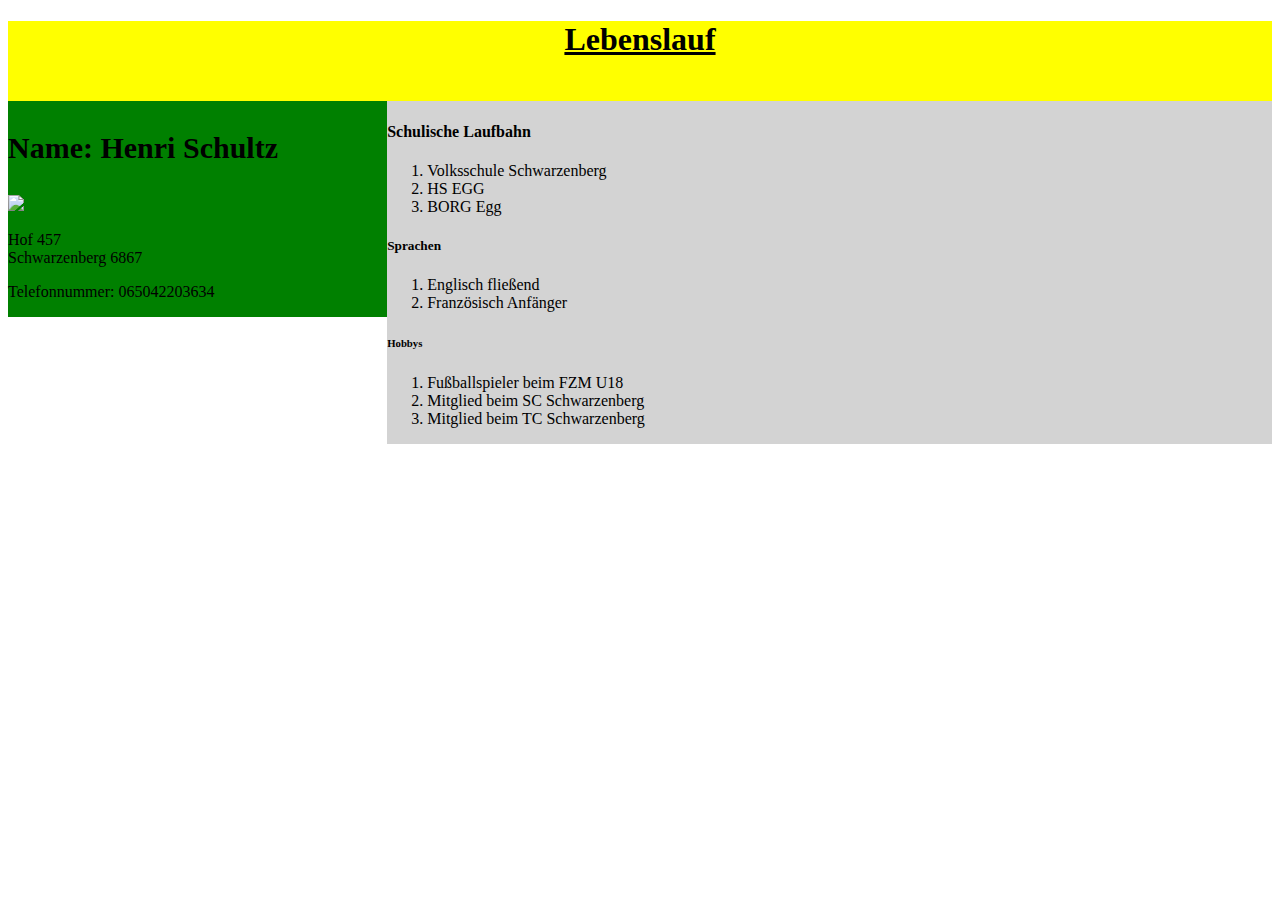
==== cv/index.html @ 7f133b1d "Update index.html" ====
<!DOCTYPE html>
<html>
 <head>
   <title> Henri Schultz </title>
   <link rel="stylesheet" type="text/css" href="style.css"></link>
  </head>
  <body>
    <div id="header"><CENTER><H1><B><U>Lebenslauf</U></B></H1></CENTER></div>
    <div class="left">
    <h3>Name: Henri Schultz</h3>
   <img src="http://www.fussballoesterreich.at/netzwerk/imagedownload/670725461856634215_1097064512211057281-0-110-FbdlHey.jpg" />
   <p>
    Hof 457<br/>
    Schwarzenberg 6867
   </p>
   <p>Telefonnummer: 065042203634 </p>
   </div>
    <div class="right">
     <h4> Schulische Laufbahn</h4>
     <ol> 
      <li>Volksschule Schwarzenberg</li> <li>HS EGG</li> <li>BORG Egg</li> </ol>
     <h5> Sprachen </h5> 
     <ol>  
      <li> Englisch fließend</li>
      <li> Französisch Anfänger</li>
     </ol>
     <h6> Hobbys</h6>
     <ol> 
      <li> Fußballspieler beim FZM U18 </li>
      <li> Mitglied beim SC Schwarzenberg </li>
      <li> Mitglied beim TC Schwarzenberg</li>
     </ol>
   </div>
   

   
   
  
   


  
  </body> 
</html>
---- cv/style.css ----
#header{
  width:100%;
  height:80px;
  background-color:yellow;
}
.left{ 
  width:30%;
  background-color:green;
  float:left;
}
.right{
  width:70%;
    background-color: lightgray;
  float:right;
}
@media screen and (max-width: 600px) {
   .left, .right{ 
     width:100%;
     
}
}
h3{ 
  font-size:30px;
}
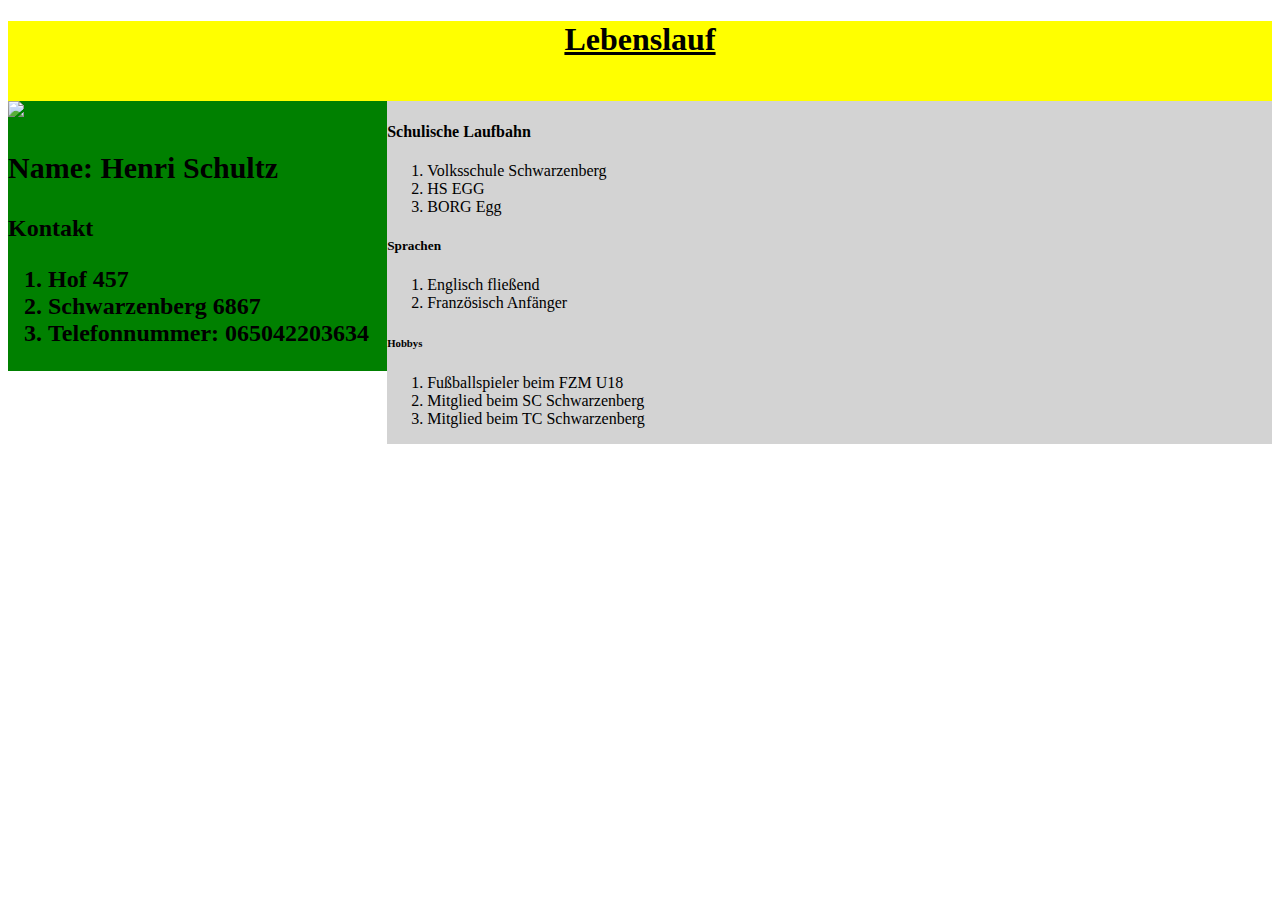
==== commit 42ad7cc2: "Update index.html" ====
--- a/cv/index.html
+++ b/cv/index.html
@@ -7,13 +7,16 @@
   <body>
     <div id="header"><CENTER><H1><B><U>Lebenslauf</U></B></H1></CENTER></div>
     <div class="left">
-    <h3>Name: Henri Schultz</h3>
+    
    <img src="http://www.fussballoesterreich.at/netzwerk/imagedownload/670725461856634215_1097064512211057281-0-110-FbdlHey.jpg" />
-   <p>
-    Hof 457<br/>
-    Schwarzenberg 6867
-   </p>
-   <p>Telefonnummer: 065042203634 </p>
+     <h3>Name: Henri Schultz</h3>
+     <h2> Kontakt <h´/h2>
+   <ol>
+    <li> Hof 457 </li>
+    <li>Schwarzenberg 6867</li>
+ 
+    <li>Telefonnummer: 065042203634 </li>
+      </ol>
    </div>
     <div class="right">
      <h4> Schulische Laufbahn</h4>
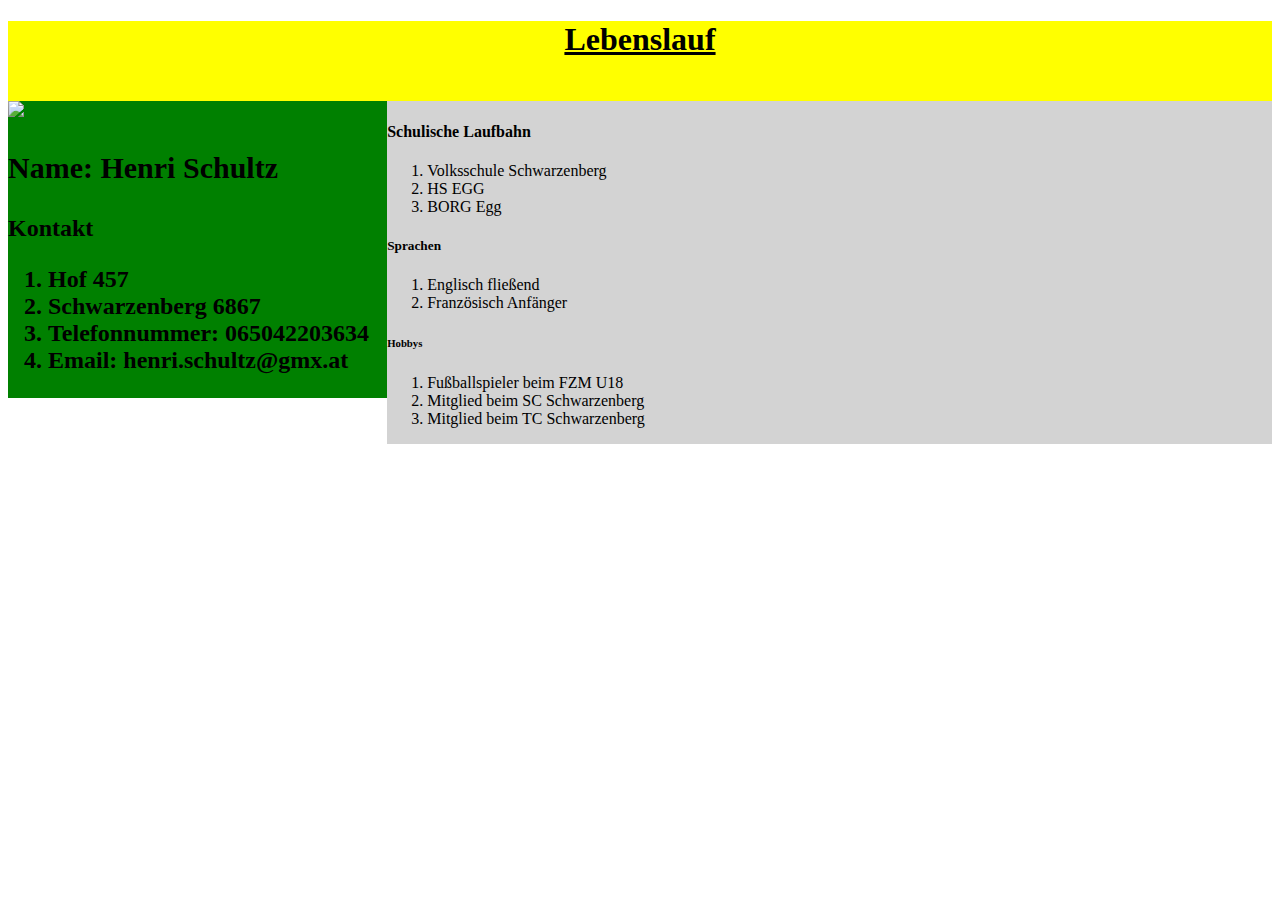
==== commit c28c213c: "Update index.html" ====
--- a/cv/index.html
+++ b/cv/index.html
@@ -16,6 +16,7 @@
     <li>Schwarzenberg 6867</li>
  
     <li>Telefonnummer: 065042203634 </li>
+    <li> Email: henri.schultz@gmx.at </li>
       </ol>
    </div>
     <div class="right">
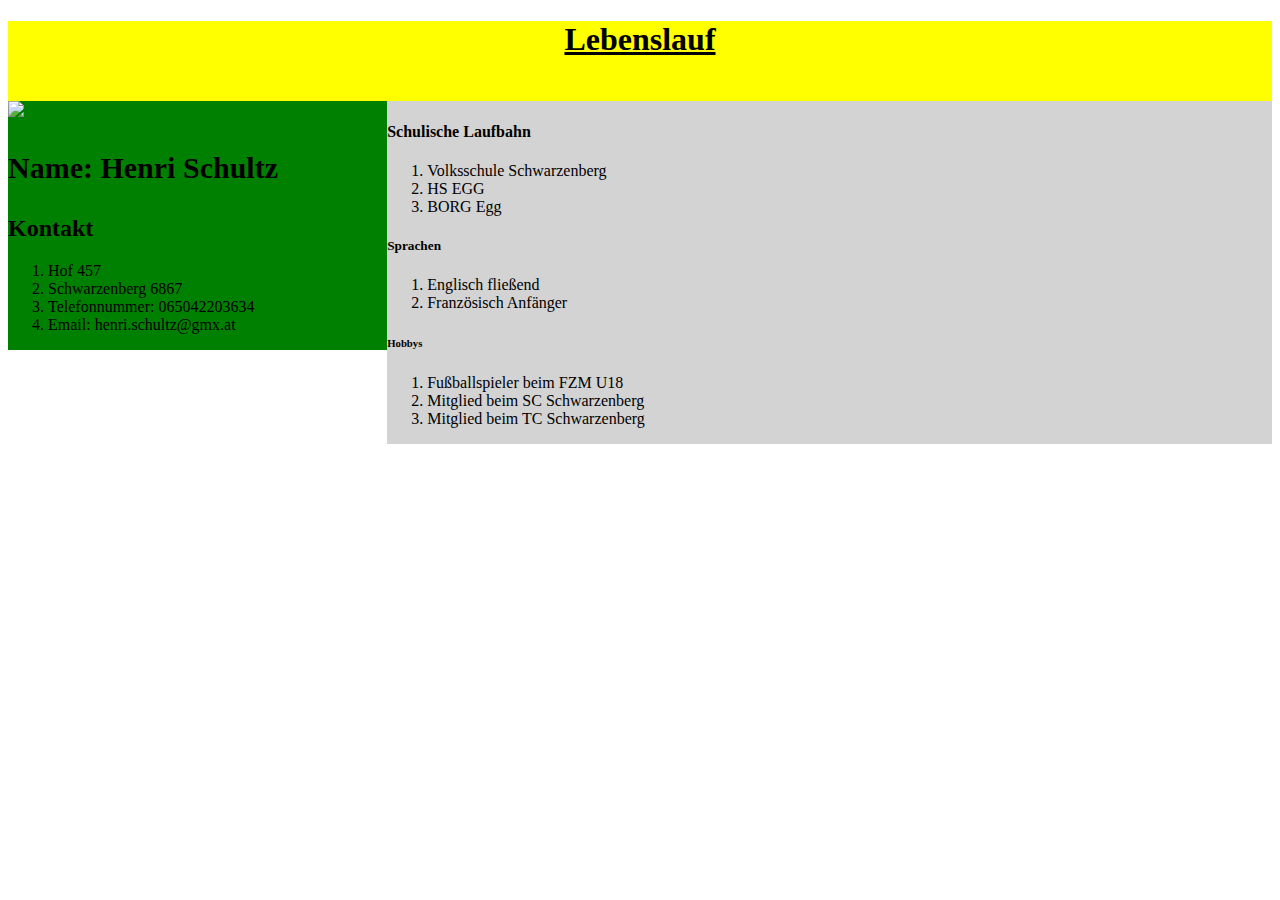
==== commit ae671f95: "Update index.html" ====
--- a/cv/index.html
+++ b/cv/index.html
@@ -10,7 +10,7 @@
     
    <img src="http://www.fussballoesterreich.at/netzwerk/imagedownload/670725461856634215_1097064512211057281-0-110-FbdlHey.jpg" />
      <h3>Name: Henri Schultz</h3>
-     <h2> Kontakt <h´/h2>
+     <h2> Kontakt </h2>
    <ol>
     <li> Hof 457 </li>
     <li>Schwarzenberg 6867</li>
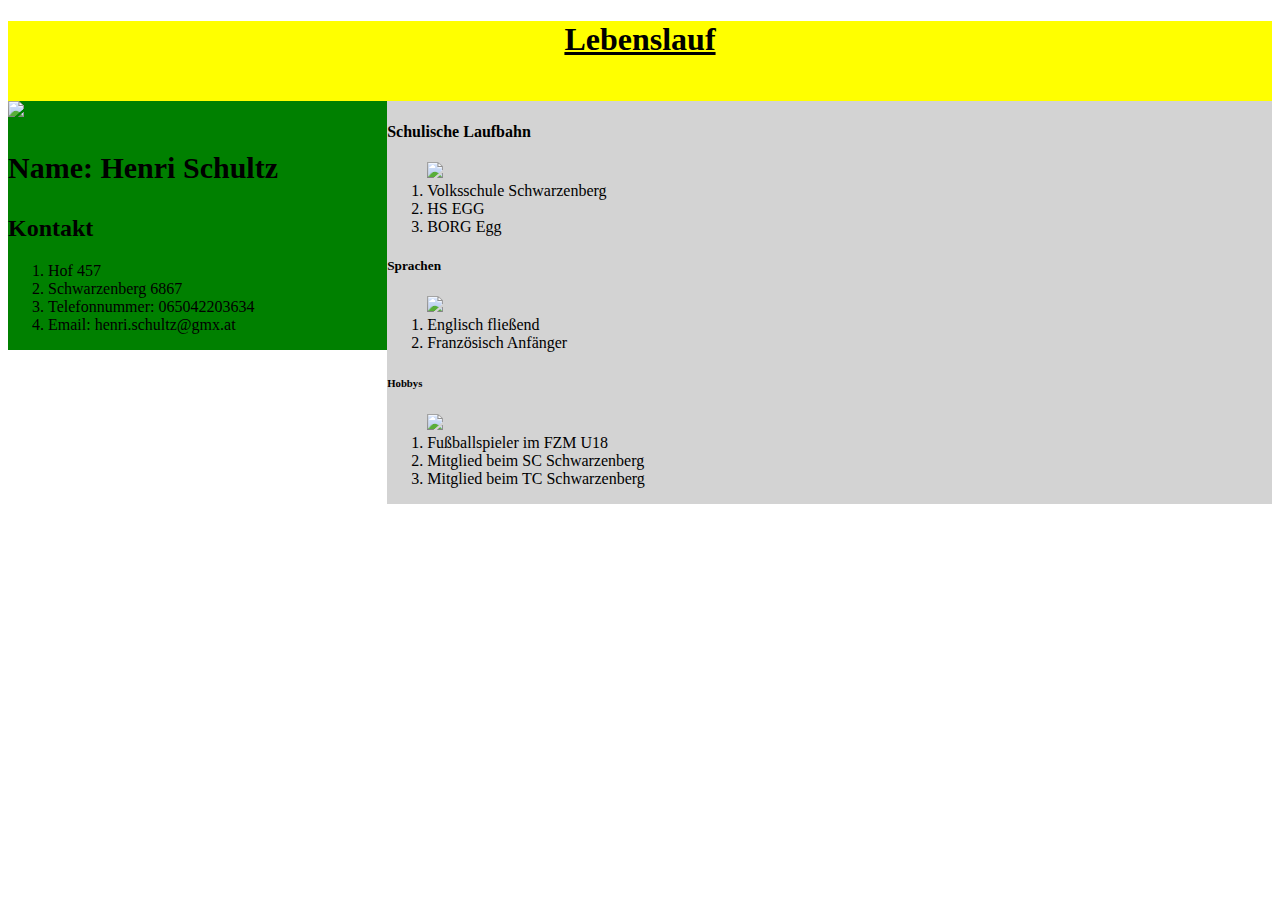
==== commit 89b7ae09: "Update index.html" ====
--- a/cv/index.html
+++ b/cv/index.html
@@ -21,16 +21,16 @@
    </div>
     <div class="right">
      <h4> Schulische Laufbahn</h4>
-     <ol> 
+     <ol>  <img src="http://www.borg.at/uploads/RTEmagicC_363e22df4b.jpg.jpg" />
       <li>Volksschule Schwarzenberg</li> <li>HS EGG</li> <li>BORG Egg</li> </ol>
      <h5> Sprachen </h5> 
-     <ol>  
+     <ol>  <img src=" https://cdn.pixabay.com/photo/2016/02/03/16/34/france-1177405_960_720.png" />
       <li> Englisch fließend</li>
       <li> Französisch Anfänger</li>
      </ol>
      <h6> Hobbys</h6>
-     <ol> 
-      <li> Fußballspieler beim FZM U18 </li>
+     <ol> <img src="behttp://www.ambafrance-at.org/IMG/arton8366.jpg?1462199018" />
+      <li> Fußballspieler im FZM U18 </li>
       <li> Mitglied beim SC Schwarzenberg </li>
       <li> Mitglied beim TC Schwarzenberg</li>
      </ol>
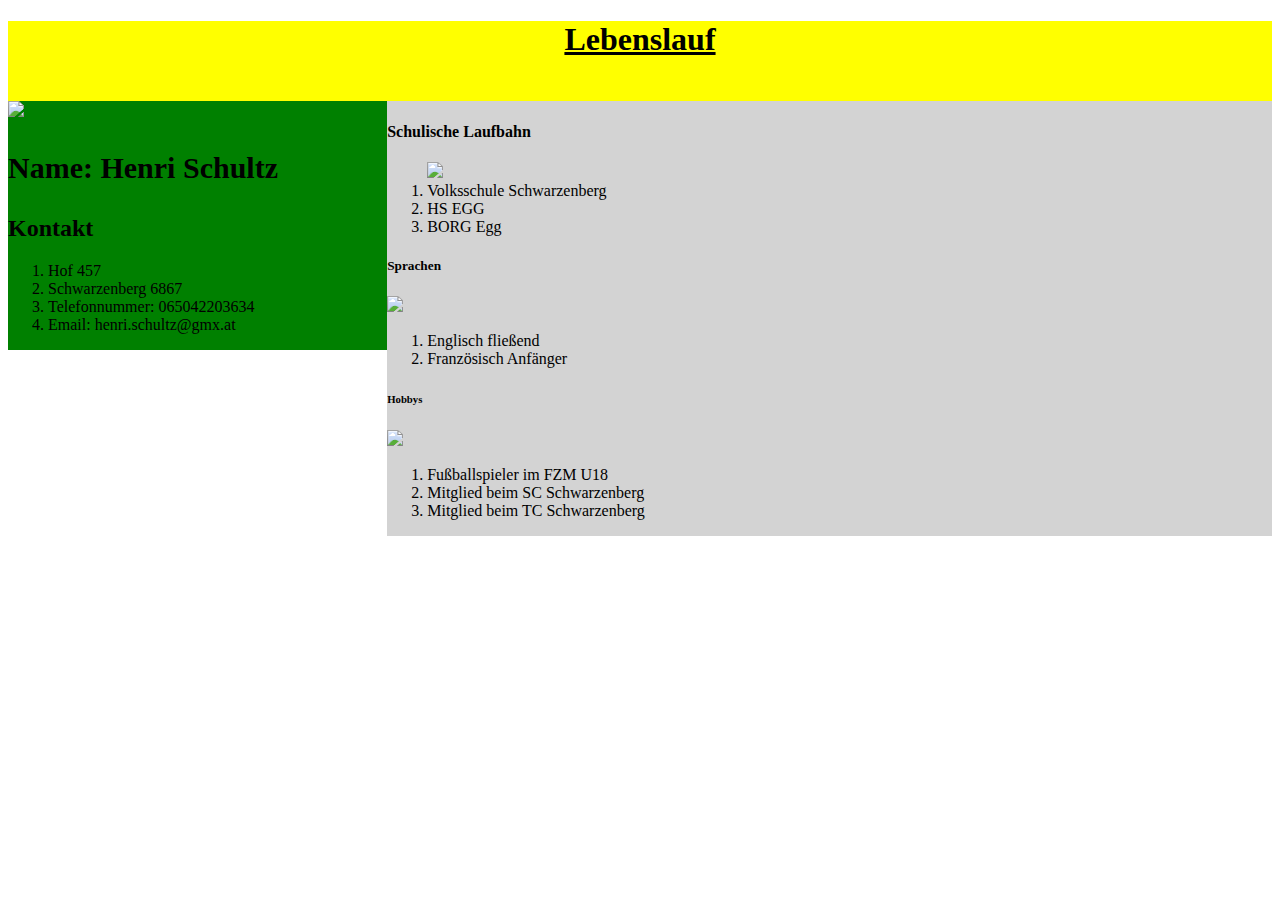
==== commit b4559462: "Update index.html" ====
--- a/cv/index.html
+++ b/cv/index.html
@@ -24,12 +24,14 @@
      <ol>  <img src="http://www.borg.at/uploads/RTEmagicC_363e22df4b.jpg.jpg" />
       <li>Volksschule Schwarzenberg</li> <li>HS EGG</li> <li>BORG Egg</li> </ol>
      <h5> Sprachen </h5> 
-     <ol>  <img src=" https://cdn.pixabay.com/photo/2016/02/03/16/34/france-1177405_960_720.png" />
+     <img src="http://www.nationalflaggen.de/media/flags/flagge-frankreich.gif" />
+     <ol>  
       <li> Englisch fließend</li>
       <li> Französisch Anfänger</li>
      </ol>
      <h6> Hobbys</h6>
-     <ol> <img src="behttp://www.ambafrance-at.org/IMG/arton8366.jpg?1462199018" />
+     <img src="behttp://www.ambafrance-at.org/IMG/arton8366.jpg?1462199018" />
+     <ol> 
       <li> Fußballspieler im FZM U18 </li>
       <li> Mitglied beim SC Schwarzenberg </li>
       <li> Mitglied beim TC Schwarzenberg</li>
--- a/cv/style.css
+++ b/cv/style.css
@@ -13,12 +13,18 @@
     background-color: lightgray;
   float:right;
 }
+h3{ 
+  font-size:30px;
+}
+
+img{
+  width:80%;
+}
+
 @media screen and (max-width: 600px) {
    .left, .right{ 
      width:100%;
      
 }
 }
-h3{ 
-  font-size:30px;
-}
+
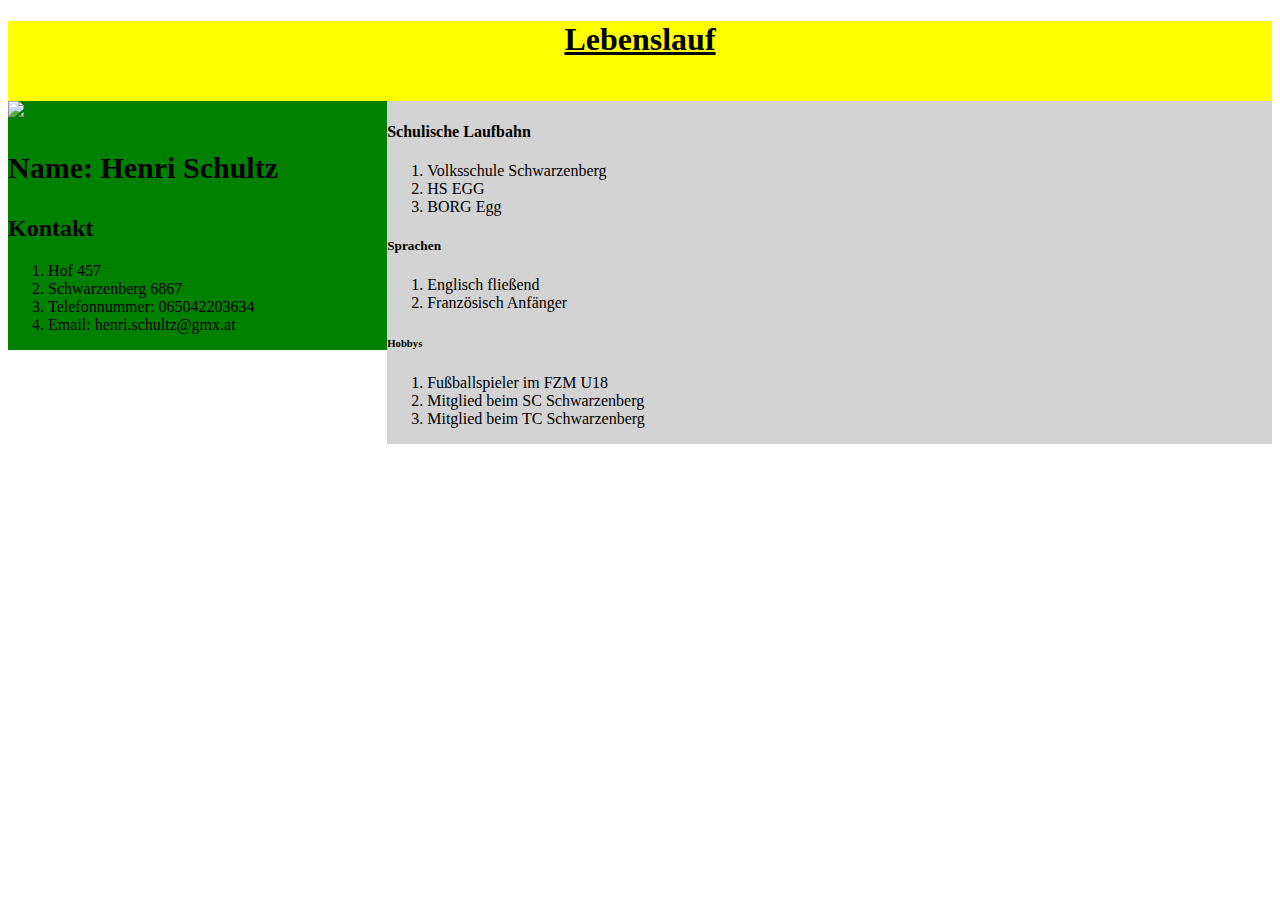
==== commit 68429bcf: "Update index.html" ====
--- a/cv/index.html
+++ b/cv/index.html
@@ -21,16 +21,16 @@
    </div>
     <div class="right">
      <h4> Schulische Laufbahn</h4>
-     <ol>  <img src="http://www.borg.at/uploads/RTEmagicC_363e22df4b.jpg.jpg" />
+     <ol>
       <li>Volksschule Schwarzenberg</li> <li>HS EGG</li> <li>BORG Egg</li> </ol>
      <h5> Sprachen </h5> 
-     <img src="http://www.nationalflaggen.de/media/flags/flagge-frankreich.gif" />
+     
      <ol>  
       <li> Englisch fließend</li>
       <li> Französisch Anfänger</li>
      </ol>
      <h6> Hobbys</h6>
-     <img src="behttp://www.ambafrance-at.org/IMG/arton8366.jpg?1462199018" />
+    
      <ol> 
       <li> Fußballspieler im FZM U18 </li>
       <li> Mitglied beim SC Schwarzenberg </li>
